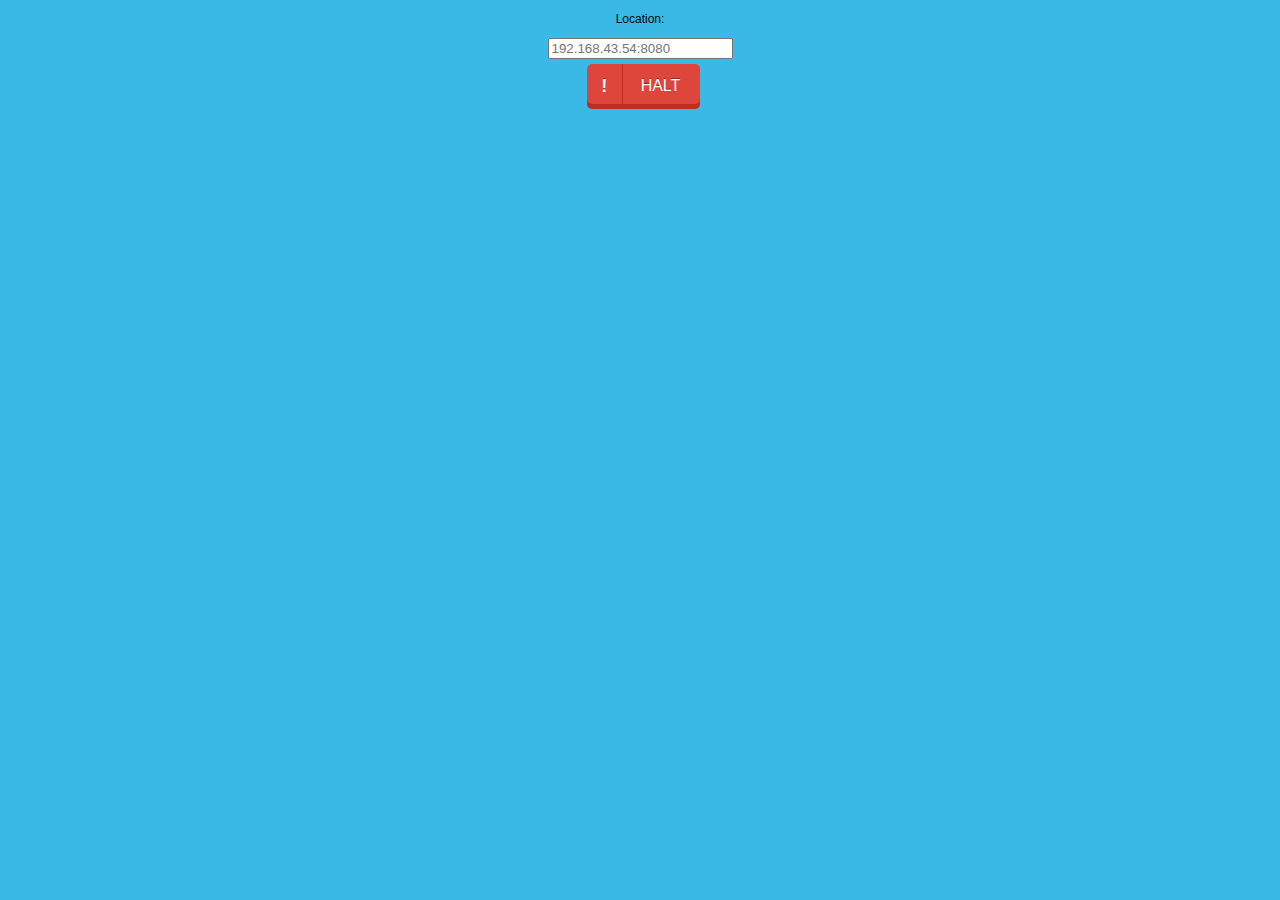
==== www/index.html @ 6a126fdf "first" ====
<!DOCTYPE html>
<html>
    <head>
        <meta charset="utf-8" />
        <meta name="format-detection" content="telephone=no" />
        <meta name="msapplication-tap-highlight" content="no" />
        <!-- WARNING: for iOS 7, remove the width=device-width and height=device-height attributes. See https://issues.apache.org/jira/browse/CB-4323 -->
        <meta name="viewport" content="user-scalable=no, initial-scale=1, maximum-scale=1, minimum-scale=1, width=device-width, height=device-height, target-densitydpi=device-dpi" />
        <link rel="stylesheet" type="text/css" href="css/index.css" />
        <title>RemoteConsole</title>
    </head>
    <body>
        <div align="center">
            <p>Location:</p>
            <input id="location" type="text" placeholder="192.168.43.54:8080">
        </div>
        <div>
            <button class="btn halt" onmousedown="sendWs('halt');">HALT</button>
        </div>
        <script type="text/javascript" src="cordova.js"></script>
        <script type="text/javascript" src="js/index.js"></script>
        <script type="text/javascript" src="js/robotWebUI.js"></script>
    </body>
</html>
---- www/css/index.css ----
* {
    -webkit-tap-highlight-color: rgba(0,0,0,0);
}

html {
    min-height: 100%;
    position: relative;
}

body {
    -webkit-text-size-adjust: none;
    background: #3AB8E6;
    font-family:'HelveticaNeue-Light', 'HelveticaNeue', Helvetica, Arial, sans-serif;
    font-size: 12px;
    height: 100%;
    margin: 0px;
    padding: 0px;
    width: 100%;
}

/* Portrait layout (default) */


/* Landscape layout (with min-width) */
@media screen and (min-aspect-ratio: 1/1) and (min-width:400px) {
}

button.btn {
    -webkit-transition: all 0s ease-out;
    -moz-transition: all 0s ease-out;
    -o-transition: all 0s ease-out;
    -ms-transition: all 0s ease-out;
    transition: all 0s ease-out;
    height: 40px;
    display: block;
    font-family: Arial, "Helvetica", sans-serif;
    font-size: 16px;
    color: #fff;
    text-decoration: none;
    text-align: center;
    text-shadow: 0px -1px 0px rgba(0,0,0,0.4);
    padding: 4px 20px 0;
    margin: 5px auto;
    left: 20px;
    position: relative;
    cursor: pointer;
    border: none;
    border-top-right-radius: 5px;
    border-bottom-right-radius: 5px;
}

button.btn:before {
    content: "!";
    width: 35px;
    height: 30px;
    display: block;
    position: absolute;
    padding-top: 10px;
    line-height: 25px;
    top: 0px;
    margin-left: -54px;
    font-size: 18px;
    font-weight: bold;
    border-top-left-radius: 5px;
    border-bottom-left-radius: 5px;
}

button.btn:active {
    top: 3px;
}

button.btn:active:before {
    top: -3px;
}

button.halt {
    border-left: solid 1px #C02B21;
    background: #DE463B;

    -webkit-box-shadow: 0px 5px 0px 0px #C02B21;
    box-shadow: 0px 5px 0px 0px #C02B21;
}

button.halt:active {
    -webkit-box-shadow: 0px 2px 0px 0px #C02B21;
    box-shadow: 0px 2px 0px 0px #C02B21;
}

button.halt:before {
    border-right: solid 1px #C02B21;
    background: #DE463B;

    -webkit-box-shadow: 0px 5px 0px 0px #C02B21;
    box-shadow: 0px 5px 0px 0px #C02B21;
}

button.halt:active:before {
    -webkit-box-shadow: 0px 5px 0px 0px #C02B21, 6px 4px 2px rgba(0,0,0,0.3);
    box-shadow: 0px 5px 0px 0px #C02B21, 6px 4px 2px rgba(0,0,0,0.3);
}
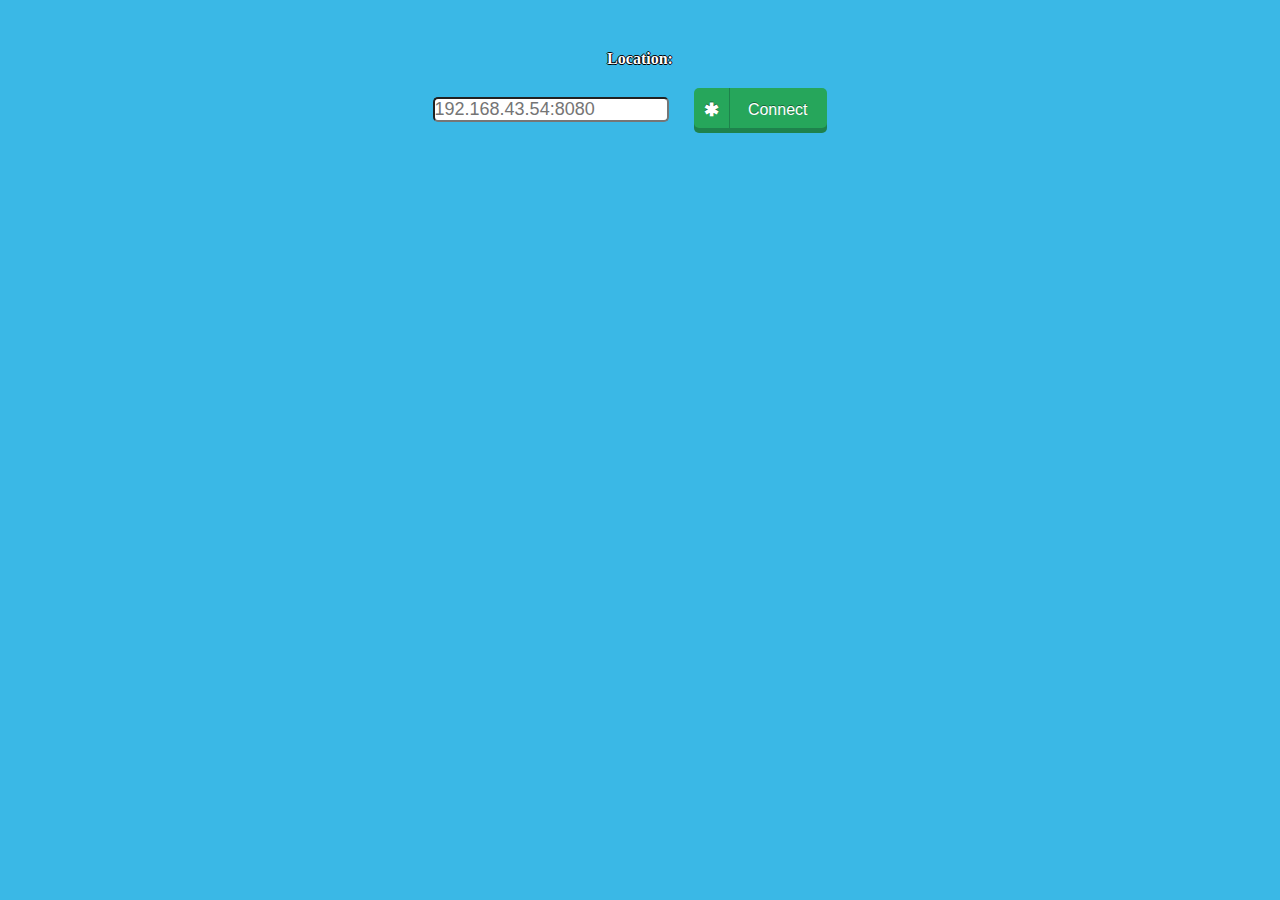
==== commit f5754c5b: "new socket management and new buttons" ====
--- a/www/index.html
+++ b/www/index.html
@@ -10,15 +10,13 @@
         <title>RemoteConsole</title>
     </head>
     <body>
-        <div align="center">
-            <p>Location:</p>
-            <input id="location" type="text" placeholder="192.168.43.54:8080">
-        </div>
-        <div>
-            <button class="btn halt" onmousedown="sendWs('halt');">HALT</button>
-        </div>
         <script type="text/javascript" src="cordova.js"></script>
         <script type="text/javascript" src="js/index.js"></script>
         <script type="text/javascript" src="js/robotWebUI.js"></script>
+        <div align="center" id="index">
+            <p>Location:</p>
+            <input id="location" type="text" placeholder="192.168.43.54:8080">
+            <button id="btnloc" class="btn generic" onclick="setWs();">Connect</button>
+        </div>
     </body>
 </html>
--- a/www/css/index.css
+++ b/www/css/index.css
@@ -1,5 +1,7 @@
 * {
     -webkit-tap-highlight-color: rgba(0,0,0,0);
+    margin: 0;
+    padding: 0;
 }
 
 html {
@@ -9,6 +11,8 @@
 
 body {
     -webkit-text-size-adjust: none;
+    -webkit-touch-callout: none;
+    -webkit-user-select: none;
     background: #3AB8E6;
     font-family:'HelveticaNeue-Light', 'HelveticaNeue', Helvetica, Arial, sans-serif;
     font-size: 12px;
@@ -18,11 +22,29 @@
     width: 100%;
 }
 
-/* Portrait layout (default) */
-
-
-/* Landscape layout (with min-width) */
-@media screen and (min-aspect-ratio: 1/1) and (min-width:400px) {
+p {
+    font-family: 'Droid Sans';
+    font-weight: bolder;
+    font-size: 16px;
+    color: white;
+    text-shadow: -1px 0 black, 0 1px black, 1px 0 black, 0 -1px black;
+}
+
+#index {
+    margin-top: 50px;
+}
+
+#index * {
+    margin-top: 20px;
+}
+
+#location {
+    font-size: 18px;
+    border-radius: 5px;
+}
+
+#btnloc {
+    margin-left: 55px;
 }
 
 button.btn {
@@ -32,7 +54,6 @@
     -ms-transition: all 0s ease-out;
     transition: all 0s ease-out;
     height: 40px;
-    display: block;
     font-family: Arial, "Helvetica", sans-serif;
     font-size: 16px;
     color: #fff;
@@ -41,7 +62,8 @@
     text-shadow: 0px -1px 0px rgba(0,0,0,0.4);
     padding: 4px 20px 0;
     margin: 5px auto;
-    left: 20px;
+    margin-left: 20px;
+    margin-right: 20px;
     position: relative;
     cursor: pointer;
     border: none;
@@ -76,7 +98,6 @@
 button.halt {
     border-left: solid 1px #C02B21;
     background: #DE463B;
-
     -webkit-box-shadow: 0px 5px 0px 0px #C02B21;
     box-shadow: 0px 5px 0px 0px #C02B21;
 }
@@ -89,7 +110,6 @@
 button.halt:before {
     border-right: solid 1px #C02B21;
     background: #DE463B;
-
     -webkit-box-shadow: 0px 5px 0px 0px #C02B21;
     box-shadow: 0px 5px 0px 0px #C02B21;
 }
@@ -97,4 +117,119 @@
 button.halt:active:before {
     -webkit-box-shadow: 0px 5px 0px 0px #C02B21, 6px 4px 2px rgba(0,0,0,0.3);
     box-shadow: 0px 5px 0px 0px #C02B21, 6px 4px 2px rgba(0,0,0,0.3);
+}
+
+button.photo {
+    border-left: solid 1px #446CB3;
+    background: #4183D7;
+    -webkit-box-shadow: 0px 5px 0px 0px #446CB3;
+    box-shadow: 0px 5px 0px 0px #446CB3;
+}
+
+button.photo:active {
+    -webkit-box-shadow: 0px 2px 0px 0px #446CB3;
+    box-shadow: 0px 2px 0px 0px #446CB3;
+}
+
+button.photo:before {
+    border-right: solid 1px #446CB3;
+    background: #4183D7;
+    -webkit-box-shadow: 0px 5px 0px 0px #446CB3;
+    box-shadow: 0px 5px 0px 0px #446CB3;
+}
+
+button.photo:active:before {
+    -webkit-box-shadow: 0px 5px 0px 0px #446CB3, 6px 4px 2px rgba(0,0,0,0.3);
+    box-shadow: 0px 5px 0px 0px #446CB3, 6px 4px 2px rgba(0,0,0,0.3);
+}
+
+button.generic:before {
+    content: "✱";
+}
+
+button.generic {
+    border-left: solid 1px #1E824C;
+    background: #26A65B;
+    -webkit-box-shadow: 0px 5px 0px 0px #1E824C;
+    box-shadow: 0px 5px 0px 0px #1E824C;
+}
+
+button.generic:active {
+    -webkit-box-shadow: 0px 2px 0px 0px #1E824C;
+    box-shadow: 0px 2px 0px 0px #1E824C;
+}
+
+button.generic:before {
+    border-right: solid 1px #1E824C;
+    background: #26A65B;
+    -webkit-box-shadow: 0px 5px 0px 0px #1E824C;
+    box-shadow: 0px 5px 0px 0px #1E824C;
+}
+
+button.generic:active:before {
+    -webkit-box-shadow: 0px 5px 0px 0px #1E824C, 6px 4px 2px rgba(0,0,0,0.3);
+    box-shadow: 0px 5px 0px 0px #1E824C, 6px 4px 2px rgba(0,0,0,0.3);
+}
+
+button.up:before {
+    content: "↑";
+    line-height: 20px;
+}
+
+button.down:before {
+    content: "↓";
+    line-height: 20px;
+}
+
+button.left:before {
+    content: "←";
+    line-height: 20px;
+}
+
+button.right:before {
+    content: "→";
+    line-height: 20px;
+}
+
+button.stop:before {
+    content: "";
+}
+
+#header {
+    margin-bottom: 25px;
+}
+
+#footer {
+    margin-top: 25px;
+    /*General*/
+    transform: scale(0.9, 0.9);
+    /*Firefox*/
+    -moz-transform: scale(0.9, 0.9);
+    /*Microsoft Internet Explorer*/
+    -ms-transform: scale(0.9, 0.9);
+    /*Chrome, Safari*/
+    -webkit-transform: scale(0.9, 0.9);
+    /*Opera*/
+    -o-transform: scale(0.9, 0.9);
+}
+
+#main {
+    margin-left: 5%;
+}
+
+#speed {
+    text-align: center;
+    font-size: 1.3em;
+    color: white;
+    font-weight: bolder;
+    height: 20px;
+    background: transparent;
+    border: none;
+}
+
+/* Landscape layout (with min-width) */
+@media screen and (max-width: 500px) {
+    #footer, #header {
+        margin: 0;
+    }
 }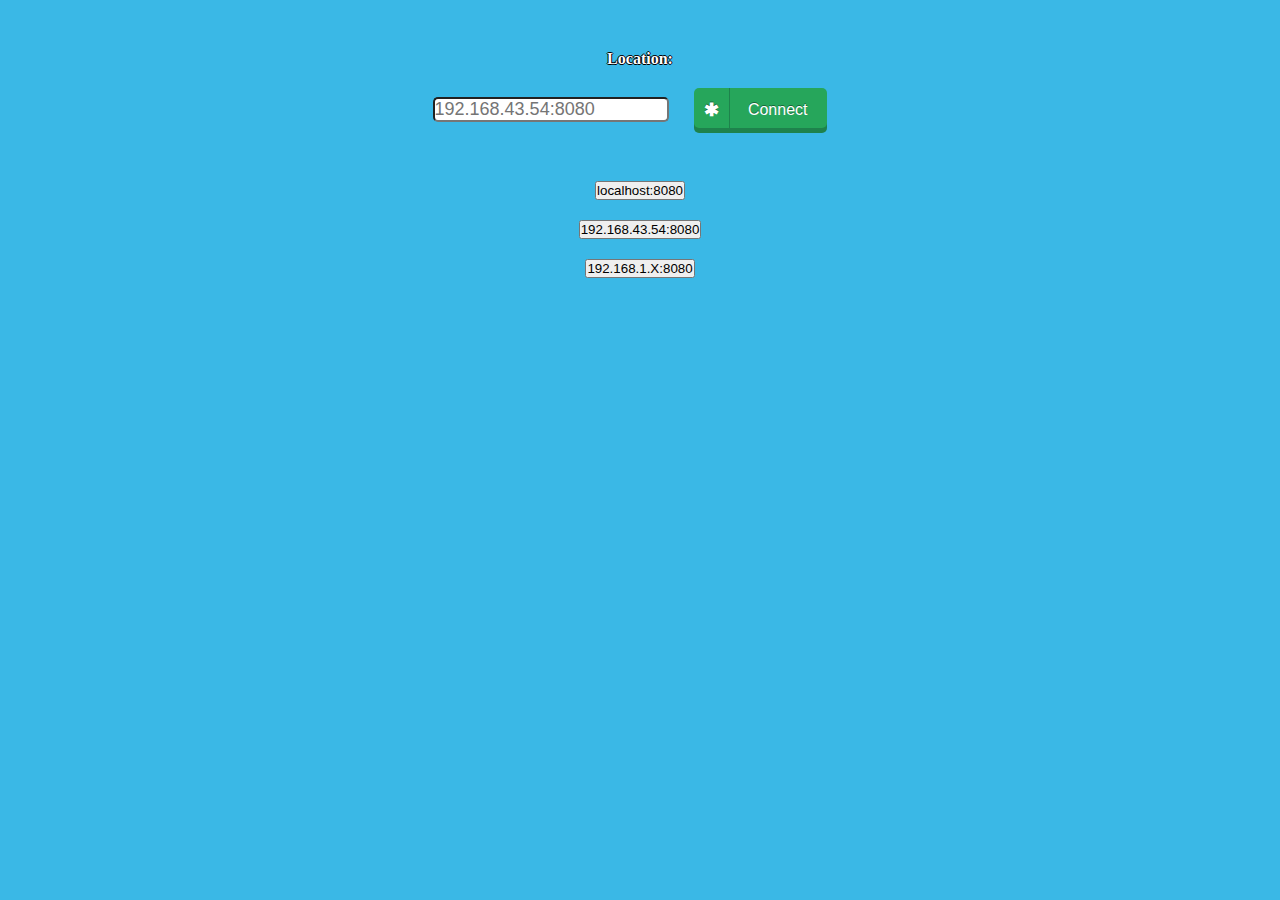
==== commit 7473f13b: "back button" ====
--- a/www/index.html
+++ b/www/index.html
@@ -1,22 +1,53 @@
 <!DOCTYPE html>
 <html>
-    <head>
-        <meta charset="utf-8" />
-        <meta name="format-detection" content="telephone=no" />
-        <meta name="msapplication-tap-highlight" content="no" />
-        <!-- WARNING: for iOS 7, remove the width=device-width and height=device-height attributes. See https://issues.apache.org/jira/browse/CB-4323 -->
-        <meta name="viewport" content="user-scalable=no, initial-scale=1, maximum-scale=1, minimum-scale=1, width=device-width, height=device-height, target-densitydpi=device-dpi" />
-        <link rel="stylesheet" type="text/css" href="css/index.css" />
-        <title>RemoteConsole</title>
-    </head>
-    <body>
-        <script type="text/javascript" src="cordova.js"></script>
-        <script type="text/javascript" src="js/index.js"></script>
-        <script type="text/javascript" src="js/robotWebUI.js"></script>
-        <div align="center" id="index">
-            <p>Location:</p>
-            <input id="location" type="text" placeholder="192.168.43.54:8080">
-            <button id="btnloc" class="btn generic" onclick="setWs();">Connect</button>
+<head>
+    <meta charset="utf-8" />
+    <meta name="format-detection" content="telephone=no" />
+    <meta name="msapplication-tap-highlight" content="no" />
+    <!-- WARNING: for iOS 7, remove the width=device-width and height=device-height attributes. See https://issues.apache.org/jira/browse/CB-4323 -->
+    <meta name="viewport" content="user-scalable=no, initial-scale=1, maximum-scale=1, minimum-scale=1, width=device-width, height=device-height, target-densitydpi=device-dpi" />
+    <link rel="stylesheet" type="text/css" href="css/index.css" />
+    <title>RemoteConsole</title>
+</head>
+<body>
+    <script type="text/javascript" src="cordova.js"></script>
+    <script type="text/javascript" src="js/index.js"></script>
+    <script type="text/javascript" src="js/robotWebUI.js"></script>
+    <div align="center" id="index">
+        <p>Location:</p>
+        <input id="location" type="text" placeholder="192.168.43.54:8080">
+        <button id="btnloc" class="btn generic" onclick="setWs();">Connect</button>
+        <br/><br/><br/>
+        <button class="flat" onmousedown="setLocation(this);" value="localhost:8080">localhost:8080</button><br/>
+        <button class="flat" onmousedown="setLocation(this);" value="192.168.43.54:8080">192.168.43.54:8080</button><br/>
+        <button class="flat" onmousedown="setLocation(this);" value="192.168.1.X:8080">192.168.1.X:8080</button><br/>
+    </div>
+    <div id="main">
+        <div id="back">
+            <button class="" onmousedown="show('index'); hide('main');"><--</button>
         </div>
-    </body>
+        <div align="center" id="header">
+            <button class="btn halt" onmousedown="sendWs('halt');">HALT</button><br/>
+            <button class="btn photo" onmousedown="sendWs('photo')">Photo</button>
+        </div>
+        <br/><br/><br/><br/><br/>
+        <div align="center">
+            <button class="btn generic up" onmousedown="sendWs('w-')">Forward</button>
+        </div>
+        <div align="center">
+            <button class="btn generic left" onmousedown="sendWs('a-')">Left</button>
+            <button class="btn generic right" onmousedown="sendWs('d-')">Right</button>
+        </div>
+        <div align="center">
+            <button class="btn generic down" onmousedown="sendWs('s-')">Backward</button>
+        </div>
+        <br/><br/>
+        <div align="center" id="footer">
+            <button class="btn generic" onmousedown="setSpeed(20);">></button>
+            <button class="btn generic" onmousedown="setSpeed(50);">>></button>
+            <button class="btn generic" onmousedown="setSpeed(100);">>>></button><br/><br/><br/>
+            <input type="text" id="speed">
+        </div>
+    </div>
+</body>
 </html>
--- a/www/css/index.css
+++ b/www/css/index.css
@@ -214,6 +214,7 @@
 }
 
 #main {
+    display: none;
     margin-left: 5%;
 }
 
